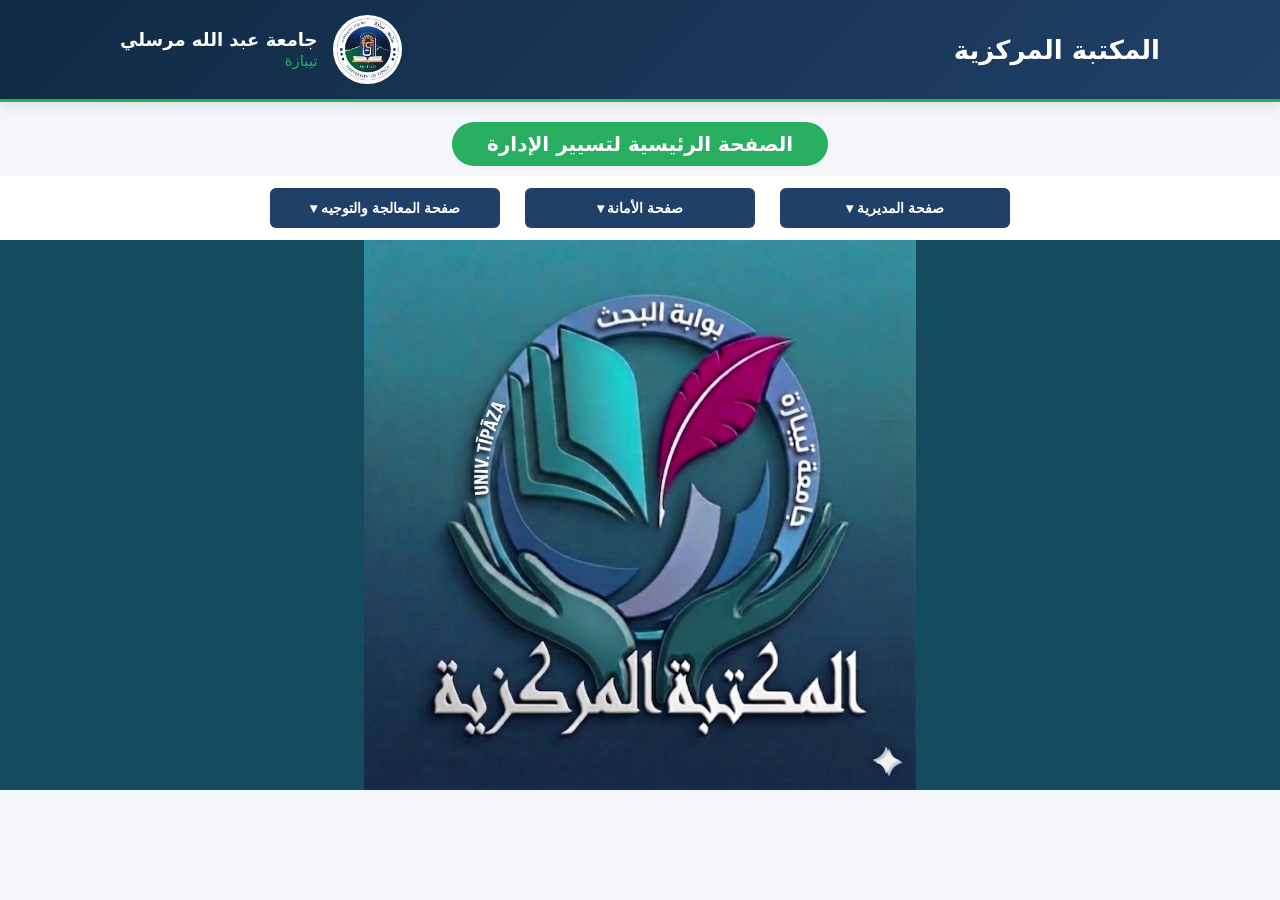
==== index.html @ f52a6bbe "Initial commit of Library Control System" ====
<!DOCTYPE html>
<html lang="ar" dir="rtl">
<head>
    <meta charset="UTF-8">
    <meta name="viewport" content="width=device-width, initial-scale=1.0">
    <title>المكتبة المركزية - نظام التسيير الإداري</title>
    <link rel="stylesheet" href="style.css">
</head>
<body>

    <div class="no-print">
        <header class="main-header">
            <h1 class="header-title">المكتبة المركزية</h1>
            <div class="logo-container">
                <div class="university-text">
                    <span class="univ-main">جامعة عبد الله مرسلي</span>
                    <span class="univ-sub">تيبازة</span>
                </div>
                <img src="logo.jpg" alt="شعار جامعة تيبازة" class="university-logo">
            </div>
        </header>

        <div class="page-title-container">
            <h2 class="page-title">الصفحة الرئيسية لتسيير الإدارة</h2>
        </div>

        <nav class="navbar">
            <div class="dropdown">
                <button class="dropbtn" onclick="toggleDropdown(event)">صفحة المديرية ▾</button>
                <div class="dropdown-content">
                    <a href="#" onclick="loadContent('وصل إقرار إيداع نسخة من المطبوعة')">وصل إقرار إيداع نسخة من المطبوعة</a>
                    <a href="#" onclick="loadContent('وصل إقرار إيداع نسخة أطروحة الدكتوراه')">وصل إقرار إيداع نسخة أطروحة الدكتوراه</a>
                </div>
            </div>

            <div class="dropdown">
                <button class="dropbtn" onclick="toggleDropdown(event)">صفحة الأمانة ▾</button>
                <div class="dropdown-content">
                    <a href="#" onclick="loadContent('الكشف الشهري')">الكشف الشهري</a>
                    <a href="#" onclick="loadContent('المردودية')">المردودية</a>
                    <a href="#" onclick="loadContent('جدول الإرسال')">جدول الإرسال</a>
                    <a href="#" onclick="loadContent('التقرير')">التقرير</a>
                    <a href="#" onclick="loadContent('Bon de commande')">Bon de commande</a>
                    <a href="#" onclick="loadContent('Bon de retour')">Bon de retour</a>
                    <a href="#" onclick="loadContent('بريد الدخول')">بريد الدخول</a>
                    <a href="#" onclick="loadContent('بريد الخروج')">بريد الخروج</a>
                </div>
            </div>

            <div class="dropdown">
                <button class="dropbtn" onclick="toggleDropdown(event)">صفحة المعالجة والتوجيه ▾</button>
                <div class="dropdown-content">
                    <a href="https://pmb.cu-tipaza.dz/circ.php" target="_blank">تسجيلات في المكتبة</a>                   
                    <a href="http://bi-cu-tipaza.infinityfreeapp.com/manage_students.php" target="_blank">تسجيلات في المكتبة الرقمية</a>                    
                    <a href="sndl-hub.html" class="btn-custom">تسجيلات SNDL</a>                    
                    <a href="https://quittance.mesrs.dz/home" target="_blank">تبرئة الذمة الإلكترونية</a>                    
                    <a href="paper-quittance.html">تبرئة الذمة الورقية</a>                    
                    <a href="recommendation.html">التوصية</a>                 
                </div>
            </div>
        </nav>

        <main class="content-area">
            <div class="dynamic-form-container" id="form-box" style="display: none;">
                <h3 id="form-title">اسم الاستمارة</h3>
                <hr style="border: 0; border-top: 2px solid #27ae60; margin: 15px 0;">
                
                <form id="active-form" onsubmit="handleFormSubmit(event)">
                    <div id="form-fields" class="form-grid"></div>
                    
                    <div class="form-actions">
                        <button type="submit" class="btn btn-save">حفظ المعطيات</button>
                        <button type="button" class="btn btn-print" onclick="printDocument()">طباعة الوصل</button>
                        <button type="button" class="btn btn-cancel" onclick="closeForm()">خروج</button>
                    </div>
                </form>
            </div>
        </main>
    </div>


    <div id="print-templates-container" class="print-only">
        
        <div id="tpl-doctorate" class="official-document">
            <div class="doc-header-top">
                <p>الجمهورية الجزائرية الديمقراطية الشعبية</p>
                <p>وزارة التعليم العالي والبحث العلمي</p>
            </div>

            <div class="doc-meta-row">
                <div class="meta-right-box">
                    <p class="font-bold">جامعة عبد الله مرسلي - تيبازة</p>
                    <p class="font-bold">المكتبة المركزية</p>
                    <p style="margin-top: 10px;">تيبازة في: <span id="out-doc-date" class="fill-data"></span></p>
                    <p>الرقم: <span id="out-doc-num" class="fill-data"></span> / <span id="out-doc-year-auto" class="fill-data"></span></p>
                </div>
                <div class="meta-center-box">
                    <img src="logo.jpg" class="doc-logo">
                </div>
                <div class="meta-left-box">
                    <p class="font-bold">Université de Tipaza</p>
                    <p class="font-bold">La bibliothèque centrale</p>
                </div>
            </div>

            <div class="doc-title">
                <h2>وصل الإقرار بإيداع نسخة أطروحة الدكتوراه</h2>
            </div>

            <div class="doc-body-text">
                <p>نحن مدير المكتبة المركزية للمركز الجامعي مرسلي عبد الله تيبازة، نشهد بإيداع أطروحة الدكتوراه المنجزة من طرف الطالب(ة): <span id="out-doc-student" class="fill-data"></span> تحت إشراف السيد(ة): <span id="out-doc-supervisor" class="fill-data"></span> شعبة: <span id="out-doc-branch" class="fill-data"></span> تخصص: <span id="out-doc-specialty" class="fill-data"></span> بعنوان: <span id="out-doc-title" class="fill-data"></span> للسنة الجامعية <span id="out-doc-year" class="fill-data"></span> بتاريخ <span id="out-doc-submit-date" class="fill-data"></span>.</p>
            </div>

            <div class="doc-signature-area-left">
                <div class="signature-box-placeholder">
                    <p><b>مدير المكتبة المركزية</b></p>
                </div>
            </div>

            <div class="doc-bottom-bar">
                <span class="footer-item">Adresse: Oued Merzoug Tipaza</span>
                <span class="footer-item">Site web: <a href="https://ar.univ-tipaza.dz" target="_blank" class="clickable-link">https://ar.univ-tipaza.dz</a></span>
                <span class="footer-item">Email: <a href="mailto:Cutipaza@yahoo.fr" class="clickable-link">Cutipaza@yahoo.fr</a></span>
            </div>
        </div>

        <div id="tpl-publication" class="official-document">
            <div class="doc-header-top">
                <p>الجمهورية الجزائرية الديمقراطية الشعبية</p>
                <p>وزارة التعليم العالي والبحث العلمي</p>
            </div>

            <div class="doc-meta-row">
                <div class="meta-right-box">
                    <p class="font-bold">جامعة عبد الله مرسلي - تيبازة</p>
                    <p class="font-bold">المكتبة المركزية</p>
                    <p style="margin-top: 10px;">تيبازة في: <span id="out-pub-date" class="fill-data"></span></p>
                    <p>الرقم: <span id="out-pub-num" class="fill-data"></span> / <span id="out-pub-year-auto" class="fill-data"></span></p>
                </div>
                <div class="meta-center-box">
                    <img src="logo.jpg" class="doc-logo">
                </div>
                <div class="meta-left-box">
                    <p class="font-bold">Université de Tipaza</p>
                    <p class="font-bold">La bibliothèque centrale</p>
                </div>
            </div>

            <div class="doc-title">
                <h2>وصل الإقرار بإيداع نسخة من المطبوعة</h2>
            </div>

            <div class="doc-body-text">
                <p>نحن مدير المكتبة المركزية للمركز الجامعي مرسلي عبد الله تيبازة، نشهد بإيداع مطبوعة بيداغوجية تحت عنوان: <span id="out-pub-title" class="fill-data"></span> موجهة لطلبة السنة: <span id="out-pub-student-year" class="fill-data"></span> تخصص: <span id="out-pub-specialty" class="fill-data"></span> لكلية: <span id="out-pub-faculty" class="fill-data"></span> للسنة الجامعية: <span id="out-pub-year" class="fill-data"></span>.</p>
                <p style="margin-top: 30px;">ويمكن الاطلاع على محتوى المطبوعة على الرابط التالي:</p>
                <p dir="ltr" style="text-align: center; font-size: 14px; font-weight: bold; color: #000; text-decoration: underline; margin: 15px 0;"><a href="#" id="out-pub-link" target="_blank" class="clickable-link"></a></p>
                <p>أو الدخول للموقع الرسمي للجامعة <a href="https://ar.univ-tipaza.dz" target="_blank" class="clickable-link" style="text-decoration: underline; color: blue;">https://ar.univ-tipaza.dz</a> ⟸ المكتبة المركزية ⟸ مطبوعات جامعية.</p>
            </div>

            <div class="doc-signature-area-left">
                <div class="signature-box-placeholder">
                    <p><b>مدير المكتبة المركزية</b></p>
                </div>
            </div>

            <div class="doc-bottom-bar">
                <span class="footer-item">Adresse: Oued Merzoug Tipaza</span>
                <span class="footer-item">Site web: <a href="https://ar.univ-tipaza.dz" target="_blank" class="clickable-link">https://ar.univ-tipaza.dz</a></span>
                <span class="footer-item">Email: <a href="mailto:Cutipaza@yahoo.fr" class="clickable-link">Cutipaza@yahoo.fr</a></span>
            </div>
        </div>

    </div>

    <script>
        let currentActiveForm = "";

        // دالة مخصصة لفتح رابطي نظام SNDL و AppSheet معاً في نفس الوقت
        function openSndlLinks(event) {
            event.preventDefault();
            
            // فتح الرابط الأول: نظام SNDL الإداري
            window.open("https://www.sndl.cerist.dz/user.php?md=5&st=1&ex=1", "_blank");
            
            // فتح الرابط الثاني: منصة AppSheet لتسجيلات SNDL بمكتبة تيبازة
            window.open("https://www.appsheet.com/start/e4306e2b-7bf1-48de-b2ef-2a9482796db5?platform=desktop#appName=%D8%AA%D8%B3%D8%AC%D9%8A%D9%84%D8%AATSNDL-%D9%85%D9%83%D8%AA%D8%A8%D8%A9%D8%AA%D9%8A%D8%A8%D8%A7%D8%B2%D8%A9-598055636&vss=[base64]&view=%D8%A7%D9%84%D9%88%D8%B1%D9%8قرقم1", "_blank");
        }

        function toggleDropdown(event) {
            event.stopPropagation();
            const currentDropdown = event.target.closest('.dropdown');
            
            document.querySelectorAll('.dropdown').forEach(drop => {
                if (drop !== currentDropdown) {
                    drop.classList.remove('active');
                }
            });
            currentDropdown.classList.toggle('active');
        }

        window.onclick = function(event) {
            if (!event.target.matches('.dropbtn')) {
                document.querySelectorAll('.dropdown').forEach(drop => {
                    drop.classList.remove('active');
                });
            }
        }

        function generateAcademicYearOptions() {
            let options = '<option value="">اختر السنة الجامعية...</option>';
            for (let i = 2025; i <= 2034; i++) {
                let nextYear = i + 1;
                options += `<option value="${i}/${nextYear}">${i}/${nextYear}</option>`;
            }
            return options;
        }

        function syncYearFromDate(dateInputId, outputYearId) {
            const dateVal = document.getElementById(dateInputId).value;
            if (dateVal) {
                const year = new Date(dateVal).getFullYear();
                document.getElementById(outputYearId).innerText = year;
            }
        }

        function loadContent(pageName) {
            currentActiveForm = pageName;
            const formBox = document.getElementById('form-box');
            const fieldsContainer = document.getElementById('form-fields');
            
            formBox.style.display = 'block'; 
            document.getElementById('form-title').innerText = pageName; 
            fieldsContainer.innerHTML = '';

            document.querySelectorAll('.dropdown').forEach(drop => {
                drop.classList.remove('active');
            });

            const academicYears = generateAcademicYearOptions();

            if (pageName === 'وصل إقرار إيداع نسخة أطروحة الدكتوراه') {
                fieldsContainer.innerHTML = `
                    <div class="form-group"><label>تيبازة في (اختر من الأجندة):</label><input type="date" id="in-doc-date" onchange="syncYearFromDate('in-doc-date', 'out-doc-year-auto')" required></div>
                    <div class="form-group"><label>الرقم الإداري للوصل:</label><input type="number" id="in-doc-num" placeholder="مثال: 101" required></div>
                    <div class="form-group"><label>اسم ولقب الطالب(ة):</label><input type="text" id="in-doc-student" placeholder="أدخل الاسم واللقب" required></div>
                    <div class="form-group"><label>تحت إشراف السيد(ة)/أ.د.:</label><input type="text" id="in-doc-supervisor" placeholder="اسم المشرف" required></div>
                    <div class="form-group"><label>الشعبة:</label><input type="text" id="in-doc-branch" placeholder="مثال: العلوم الاقتصادية" required></div>
                    <div class="form-group"><label>التخصص الدقيق:</label><input type="text" id="in-doc-specialty" placeholder="مثال: مالية وبنوك إسلامية" required></div>
                    <div class="form-group full-width"><label>عنوان الأطروحة بالكامل:</label><input type="text" id="in-doc-title" placeholder="اكتب العنوان الرسمي للأطروحة" required></div>
                    <div class="form-group"><label>السنة الجامعية:</label><select id="in-doc-year" required>${academicYears}</select></div>
                    <div class="form-group"><label>تاريخ الإيداع الفعلي (أجندة):</label><input type="date" id="in-doc-submit-date" required></div>
                `;
                document.getElementById('in-doc-date').valueAsDate = new Date();
                document.getElementById('in-doc-submit-date').valueAsDate = new Date();
                syncYearFromDate('in-doc-date', 'out-doc-year-auto');
            } 
            else if (pageName === 'وصل إقرار إيداع نسخة من المطبوعة') {
                fieldsContainer.innerHTML = `
                    <div class="form-group"><label>تيبازة في (اختر من الأجندة):</label><input type="date" id="in-pub-date" onchange="syncYearFromDate('in-pub-date', 'out-pub-year-auto')" required></div>
                    <div class="form-group"><label>الرقم الإداري للوصل:</label><input type="number" id="in-pub-num" placeholder="مثال: 11" required></div>
                    <div class="form-group full-width"><label>عنوان المطبوعة البيداغوجية واسم الأستاذ المعني:</label><input type="text" id="in-pub-title" placeholder="العنوان / د.بوكابوس مريم" required></div>
                    <div class="form-group"><label>موجهة لطلبة السنة:</label><input type="text" id="in-pub-student-year" placeholder="مثال: الثانية ماستر" required></div>
                    <div class="form-group"><label>التخصص:</label><input type="text" id="in-pub-specialty" placeholder="مثال: محاسبة وتدقيق" required></div>
                    <div class="form-group"><label>الكلية:</label><input type="text" id="in-pub-faculty" placeholder="اسم الكلية بالكامل" required></div>
                    <div class="form-group"><label>السنة الجامعية:</label><select id="in-pub-year" required>${academicYears}</select></div>
                    <div class="form-group full-width"><label>رابط الـ Google Drive الخاص بالمطبوعة:</label><input type="url" id="in-pub-link" placeholder="https://drive.google.com/..." required></div>
                `;
                document.getElementById('in-pub-date').valueAsDate = new Date();
                syncYearFromDate('in-pub-date', 'out-pub-year-auto');
            }
            else {
                fieldsContainer.innerHTML = `
                    <div class="form-group full-width">
                        <label>الرقم المرجعي الإداري ورقم القيد الداخلي:</label>
                        <input type="text" placeholder="رقم القيد...">
                    </div>
                    <div class="form-group full-width">
                        <label>ملاحظات العمل الإداري لـ [ ${pageName} ]:</label>
                        <textarea rows="4" placeholder="اكتب الملاحظات هنا..."></textarea>
                    </div>
                `;
            }
        }

        function formatDateToArabic(dateString) {
            if(!dateString) return "";
            const d = new Date(dateString);
            return `${d.getFullYear()}/${String(d.getMonth()+1).padStart(2, '0')}/${String(d.getDate()).padStart(2, '0')}`;
        }

        function printDocument() {
            document.getElementById('tpl-doctorate').style.display = 'none';
            document.getElementById('tpl-publication').style.display = 'none';

            if (currentActiveForm === 'وصل إقرار إيداع نسخة أطروحة الدكتوراه') {
                document.getElementById('out-doc-date').innerText = formatDateToArabic(document.getElementById('in-doc-date').value);
                document.getElementById('out-doc-num').innerText = document.getElementById('in-doc-num').value;
                document.getElementById('out-doc-student').innerText = document.getElementById('in-doc-student').value;
                document.getElementById('out-doc-supervisor').innerText = document.getElementById('in-doc-supervisor').value;
                document.getElementById('out-doc-branch').innerText = document.getElementById('in-doc-branch').value;
                document.getElementById('out-doc-specialty').innerText = document.getElementById('in-doc-specialty').value;
                document.getElementById('out-doc-title').innerText = document.getElementById('in-doc-title').value;
                document.getElementById('out-doc-year').innerText = document.getElementById('in-doc-year').value;
                document.getElementById('out-doc-submit-date').innerText = formatDateToArabic(document.getElementById('in-doc-submit-date').value);
                
                document.getElementById('tpl-doctorate').style.display = 'block';
                window.print();
            } 
            else if (currentActiveForm === 'وصل إقرار إيداع نسخة من المطبوعة') {
                document.getElementById('out-pub-date').innerText = formatDateToArabic(document.getElementById('in-pub-date').value);
                document.getElementById('out-pub-num').innerText = document.getElementById('in-pub-num').value;
                document.getElementById('out-pub-title').innerText = document.getElementById('in-pub-title').value;
                document.getElementById('out-pub-student-year').innerText = document.getElementById('in-pub-student-year').value;
                document.getElementById('out-pub-specialty').innerText = document.getElementById('in-pub-specialty').value;
                document.getElementById('out-pub-faculty').innerText = document.getElementById('in-pub-faculty').value;
                document.getElementById('out-pub-year').innerText = document.getElementById('in-pub-year').value;
                
                const linkVal = document.getElementById('in-pub-link').value;
                const outLink = document.getElementById('out-pub-link');
                outLink.innerText = linkVal;
                outLink.href = linkVal;
                
                document.getElementById('tpl-publication').style.display = 'block';
                window.print();
            } else {
                alert("هذه القائمة مصلحية داخلية، لا تتطلب وثيقة طباعة خارجية حالياً.");
            }
        }

        function closeForm() {
            document.getElementById('form-box').style.display = 'none';
        }

        function handleFormSubmit(event) {
            event.preventDefault();
            alert("تم حفظ المدخلات بنجاح في قاعدة البيانات الإدارية للمكتبة المصلحية!");
        }
    </script>
</body>
</html>
---- style.css ----
/* تنسيقات عامة للخطوط والاتجاهات */
body {
    font-family: 'Segoe UI', system-ui, -apple-system, sans-serif;
    margin: 0;
    padding: 0;
    background-color: #f4f6f9;
    display: flex;
    flex-direction: column;
    min-height: 100vh;
}

/* الشريط العلوي */
.main-header {
    background: linear-gradient(135deg, #102a43, #1f4068); 
    display: flex;
    align-items: center;
    justify-content: space-between; 
    padding: 15px 120px;
    border-bottom: 3px solid #27ae60; 
    box-shadow: 0 4px 12px rgba(0,0,0,0.1);
}

.logo-container {
    display: flex;
    align-items: center;
    flex-direction: row-reverse; 
    gap: 15px; 
}

.university-text {
    display: flex;
    flex-direction: column;
    text-align: right; 
}

.univ-main {
    color: #ffffff;
    font-size: 18px;
    font-weight: bold;
}

.univ-sub {
    color: #27ae60; 
    font-size: 15px;
    font-weight: 500;
    margin-top: 2px;
}

.university-logo {
    height: 65px;
    width: auto;
    background: white;
    border-radius: 50%; 
    padding: 2px;
}

.header-title {
    color: #ffffff; 
    font-size: 26px;
    margin: 0;
    font-weight: bold;
}

.page-title-container {
    display: flex;
    justify-content: center;
    margin: 20px 0 10px 0;
}

.page-title {
    background-color: #27ae60; 
    color: white;
    padding: 10px 35px;
    font-size: 20px;
    border-radius: 50px; 
    margin: 0;
    font-weight: bold;
}

/* شريط القوائم المنسدلة */
.navbar {
    display: flex;
    justify-content: center;
    background-color: #ffffff;
    padding: 12px;
    gap: 25px;
    box-shadow: 0 4px 6px rgba(0,0,0,0.05);
    z-index: 10;
}

.dropbtn {
    background-color: #1f4068; 
    color: white;
    padding: 12px 20px;
    font-size: 14px;
    font-weight: bold;
    border: none;
    cursor: pointer;
    border-radius: 6px;
    min-width: 230px;
    transition: all 0.3s ease;
}

.dropdown {
    position: relative;
    display: inline-block;
}

.dropdown-content {
    display: none; 
    position: absolute;
    background-color: #ffffff;
    min-width: 230px;
    box-shadow: 0px 8px 24px rgba(0,0,0,0.15);
    z-index: 100;
    border-radius: 6px;
    margin-top: 5px;
    right: 0; 
    overflow: hidden;
    border: 1px solid #e2e8f0;
}

.dropdown.active .dropdown-content {
    display: block !important;
}

.dropdown:hover .dropdown-content {
    display: none;
}

.dropdown-content a {
    color: #334e68;
    padding: 12px 16px;
    text-decoration: none;
    display: block;
    font-size: 13px;
    border-bottom: 1px solid #f0f4f8;
    text-align: right;
}

.dropdown-content a:hover {
    background-color: #f0f4f8; 
    color: #27ae60;
    padding-right: 22px; 
}

/* مساحة المحتوى والخلفية */
.content-area {
    flex: 1; 
    position: relative;
    width: 100%;
    background-image: url('100.png'); 
    background-size: contain; 
    background-position: center; 
    background-repeat: no-repeat; 
    background-color: #154b5f; 
    min-height: 550px;
}

.dynamic-form-container {
    position: relative;
    margin: 40px auto;
    padding: 35px;
    width: 85%;
    max-width: 780px;
    background-color: rgba(255, 255, 255, 0.96); 
    border-radius: 12px;
    box-shadow: 0 10px 30px rgba(0,0,0,0.25);
    text-align: right;
}

.form-grid {
    display: grid;
    grid-template-columns: repeat(auto-fit, minmax(320px, 1fr)); 
    gap: 15px;
    margin-bottom: 20px;
}

.form-group {
    display: flex;
    flex-direction: column;
    gap: 6px;
}

.form-group.full-width {
    grid-column: 1 / -1;
}

.form-group label {
    font-size: 14px;
    font-weight: bold;
    color: #1f4068;
}

.form-group input, 
.form-group select, 
.form-group textarea {
    padding: 10px;
    border: 1px solid #cbd5e1;
    border-radius: 6px;
    font-size: 14px;
    font-family: inherit;
    background-color: white;
}

.form-group input:focus, .form-group select:focus {
    outline: none;
    border-color: #27ae60;
    box-shadow: 0 0 0 3px rgba(39, 174, 96, 0.1);
}

.form-actions {
    display: flex;
    justify-content: flex-end;
    gap: 12px;
    margin-top: 20px;
    border-top: 1px solid #e2e8f0;
    padding-top: 20px;
}

.btn {
    padding: 10px 25px;
    font-size: 14px;
    font-weight: bold;
    border: none;
    border-radius: 6px;
    cursor: pointer;
}

.btn-save { background-color: #27ae60; color: white; }
.btn-print { background-color: #1f4068; color: white; }
.btn-cancel { background-color: #e2e8f0; color: #475569; }

/* ==================================================== */
/* هندسة قوالب الوثائق الرسمية للطباعة                  */
/* ==================================================== */
.print-only {
    display: none; 
}

.official-document {
    background-color: #ffffff;
    width: 210mm;
    height: 297mm;
    padding: 20mm 18mm;
    box-sizing: border-box;
    font-family: "Times New Roman", Times, serif;
    color: #000000;
    line-height: 1.8;
    position: relative;
    box-shadow: 0 0 10px rgba(0,0,0,0.1);
}

.doc-header-top {
    text-align: center;
    font-size: 15px;
    font-weight: bold;
    margin-bottom: 20px;
}
.doc-header-top p { margin: 2px 0; }

.doc-meta-row {
    display: flex;
    justify-content: space-between;
    align-items: flex-start;
    margin-bottom: 30px;
}

.meta-right-box {
    width: 42%;
    text-align: right;
    font-size: 15px;
}
.meta-right-box p { margin: 2px 0; }

.meta-center-box {
    width: 16%;
    text-align: center;
}
.doc-logo {
    height: 85px;
    width: auto;
}

.meta-left-box {
    width: 42%;
    text-align: left;
    font-size: 14px;
}
.meta-left-box p { margin: 2px 0; }

.doc-title {
    text-align: center;
    margin: 35px 0;
}
.doc-title h2 {
    display: inline-block;
    font-size: 22px;
    font-weight: bold;
    border-bottom: 2px dashed #000000;
    padding-bottom: 4px;
    margin: 0;
}

.doc-body-text {
    font-size: 18px;
    text-align: justify;
    text-justify: inter-word;
    margin: 20px 5px;
    text-indent: 20px;
}

.fill-data {
    font-weight: bold;
    text-decoration: underline;
    padding: 0 2px;
}

.font-bold { font-weight: bold; }

/* ======================================================== */
/* تعديل التموضع والمحاذاة التامة مع خط بداية النص (الخط الأحمر) */
/* ======================================================== */
.doc-signature-area-left {
    margin-top: 50px;
    width: 100%;
    display: flex;
    justify-content: flex-end; /* دفع الحاوية لليسار لترك مساحة التوقيع */
    box-sizing: border-box;
}

.signature-box-placeholder {
    width: 70mm; 
    text-align: right; /* جعل النص يبدأ بدقة محاذاة من اليمين (على خط الحافة الداخلية) */
    font-size: 18px;
    padding-right: 5px; /* لمسة بسيطة لضمان ملامسة حافة النص للخط التخيلي للوصل تماماً */
}

.doc-bottom-bar {
    position: absolute;
    bottom: 20mm;
    left: 18mm;
    right: 18mm;
    display: flex;
    justify-content: space-between;
    font-size: 12px;
    border-top: 1px solid #000000;
    padding-top: 8px;
}

.footer-item {
    font-weight: bold;
}

.clickable-link {
    color: #0000EE;
    text-decoration: underline;
}

/* شاشة الطباعة الفعلية */
@media print {
    .no-print {
        display: none !important;
    }
    .print-only {
        display: block !important;
    }
    body {
        background-color: #ffffff;
    }
    @page {
        size: A4;
        margin: 0;
    }
}
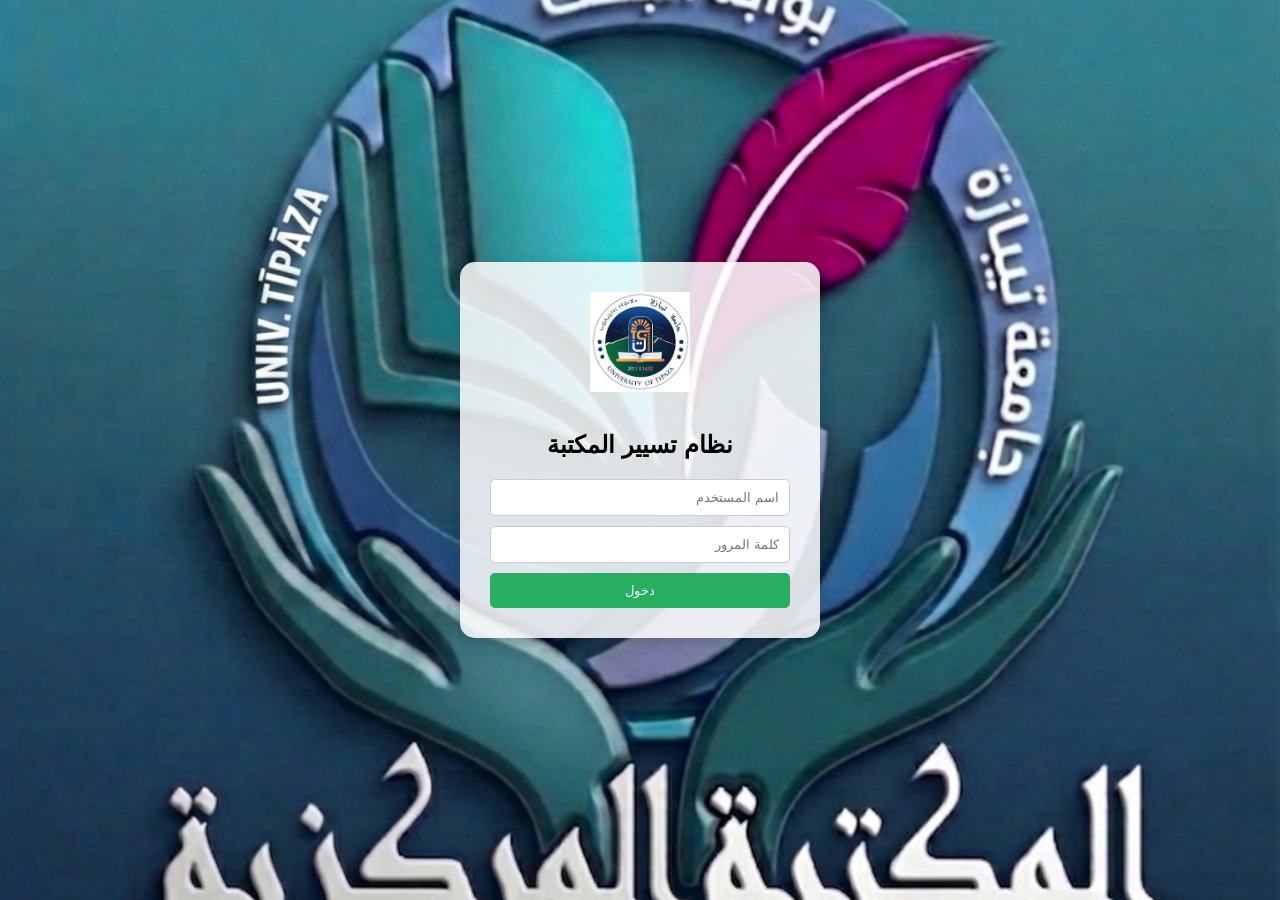
==== commit 13bd686f: "Update: Fix login authentication and session storage" ====
--- a/index.html
+++ b/index.html
@@ -2,339 +2,84 @@
 <html lang="ar" dir="rtl">
 <head>
     <meta charset="UTF-8">
-    <meta name="viewport" content="width=device-width, initial-scale=1.0">
-    <title>المكتبة المركزية - نظام التسيير الإداري</title>
-    <link rel="stylesheet" href="style.css">
+    <title>تسجيل الدخول - المكتبة المركزية</title>
+    <style>
+        body {
+            font-family: sans-serif;
+            margin: 0;
+            padding: 0;
+            display: flex;
+            justify-content: center;
+            align-items: center;
+            height: 100vh;
+            /* إضافة الخلفية هنا */
+            background-image: url('100.png'); 
+            background-size: cover;
+            background-position: center;
+            background-repeat: no-repeat;
+        }
+
+        form {
+            background: rgba(255, 255, 255, 0.85); /* خلفية بيضاء شفافة للنموذج */
+            padding: 30px;
+            border-radius: 15px;
+            box-shadow: 0 4px 15px rgba(0,0,0,0.2);
+            text-align: center;
+            width: 300px;
+        }
+
+        .logo {
+            width: 100px;
+            height: 100px;
+            margin-bottom: 15px;
+        }
+
+        input {
+            display: block;
+            width: 100%;
+            padding: 10px;
+            margin: 10px 0;
+            border: 1px solid #ccc;
+            border-radius: 5px;
+            box-sizing: border-box;
+        }
+
+        button {
+            background: #27ae60;
+            color: white;
+            border: none;
+            padding: 10px 20px;
+            border-radius: 5px;
+            cursor: pointer;
+            width: 100%;
+        }
+    </style>
 </head>
 <body>
 
-    <div class="no-print">
-        <header class="main-header">
-            <h1 class="header-title">المكتبة المركزية</h1>
-            <div class="logo-container">
-                <div class="university-text">
-                    <span class="univ-main">جامعة عبد الله مرسلي</span>
-                    <span class="univ-sub">تيبازة</span>
-                </div>
-                <img src="logo.jpg" alt="شعار جامعة تيبازة" class="university-logo">
-            </div>
-        </header>
+    <form id="loginForm">
+        <img src="logo.jpg" alt="شعار المكتبة" class="logo">
+        <h2>نظام تسيير المكتبة</h2>
+        <input type="text" id="username" placeholder="اسم المستخدم" required>
+        <input type="password" id="password" placeholder="كلمة المرور" required>
+        <button type="submit">دخول</button>
+    </form>
 
-        <div class="page-title-container">
-            <h2 class="page-title">الصفحة الرئيسية لتسيير الإدارة</h2>
-        </div>
+<script>
+    document.getElementById("loginForm").onsubmit = function(event) {
+        event.preventDefault();
+        var user = document.getElementById("username").value;
+        var pass = document.getElementById("password").value;
 
-        <nav class="navbar">
-            <div class="dropdown">
-                <button class="dropbtn" onclick="toggleDropdown(event)">صفحة المديرية ▾</button>
-                <div class="dropdown-content">
-                    <a href="#" onclick="loadContent('وصل إقرار إيداع نسخة من المطبوعة')">وصل إقرار إيداع نسخة من المطبوعة</a>
-                    <a href="#" onclick="loadContent('وصل إقرار إيداع نسخة أطروحة الدكتوراه')">وصل إقرار إيداع نسخة أطروحة الدكتوراه</a>
-                </div>
-            </div>
-
-            <div class="dropdown">
-                <button class="dropbtn" onclick="toggleDropdown(event)">صفحة الأمانة ▾</button>
-                <div class="dropdown-content">
-                    <a href="#" onclick="loadContent('الكشف الشهري')">الكشف الشهري</a>
-                    <a href="#" onclick="loadContent('المردودية')">المردودية</a>
-                    <a href="#" onclick="loadContent('جدول الإرسال')">جدول الإرسال</a>
-                    <a href="#" onclick="loadContent('التقرير')">التقرير</a>
-                    <a href="#" onclick="loadContent('Bon de commande')">Bon de commande</a>
-                    <a href="#" onclick="loadContent('Bon de retour')">Bon de retour</a>
-                    <a href="#" onclick="loadContent('بريد الدخول')">بريد الدخول</a>
-                    <a href="#" onclick="loadContent('بريد الخروج')">بريد الخروج</a>
-                </div>
-            </div>
-
-            <div class="dropdown">
-                <button class="dropbtn" onclick="toggleDropdown(event)">صفحة المعالجة والتوجيه ▾</button>
-                <div class="dropdown-content">
-                    <a href="https://pmb.cu-tipaza.dz/circ.php" target="_blank">تسجيلات في المكتبة</a>                   
-                    <a href="http://bi-cu-tipaza.infinityfreeapp.com/manage_students.php" target="_blank">تسجيلات في المكتبة الرقمية</a>                    
-                    <a href="sndl-hub.html" class="btn-custom">تسجيلات SNDL</a>                    
-                    <a href="https://quittance.mesrs.dz/home" target="_blank">تبرئة الذمة الإلكترونية</a>                    
-                    <a href="paper-quittance.html">تبرئة الذمة الورقية</a>                    
-                    <a href="recommendation.html">التوصية</a>                 
-                </div>
-            </div>
-        </nav>
-
-        <main class="content-area">
-            <div class="dynamic-form-container" id="form-box" style="display: none;">
-                <h3 id="form-title">اسم الاستمارة</h3>
-                <hr style="border: 0; border-top: 2px solid #27ae60; margin: 15px 0;">
-                
-                <form id="active-form" onsubmit="handleFormSubmit(event)">
-                    <div id="form-fields" class="form-grid"></div>
-                    
-                    <div class="form-actions">
-                        <button type="submit" class="btn btn-save">حفظ المعطيات</button>
-                        <button type="button" class="btn btn-print" onclick="printDocument()">طباعة الوصل</button>
-                        <button type="button" class="btn btn-cancel" onclick="closeForm()">خروج</button>
-                    </div>
-                </form>
-            </div>
-        </main>
-    </div>
-
-
-    <div id="print-templates-container" class="print-only">
-        
-        <div id="tpl-doctorate" class="official-document">
-            <div class="doc-header-top">
-                <p>الجمهورية الجزائرية الديمقراطية الشعبية</p>
-                <p>وزارة التعليم العالي والبحث العلمي</p>
-            </div>
-
-            <div class="doc-meta-row">
-                <div class="meta-right-box">
-                    <p class="font-bold">جامعة عبد الله مرسلي - تيبازة</p>
-                    <p class="font-bold">المكتبة المركزية</p>
-                    <p style="margin-top: 10px;">تيبازة في: <span id="out-doc-date" class="fill-data"></span></p>
-                    <p>الرقم: <span id="out-doc-num" class="fill-data"></span> / <span id="out-doc-year-auto" class="fill-data"></span></p>
-                </div>
-                <div class="meta-center-box">
-                    <img src="logo.jpg" class="doc-logo">
-                </div>
-                <div class="meta-left-box">
-                    <p class="font-bold">Université de Tipaza</p>
-                    <p class="font-bold">La bibliothèque centrale</p>
-                </div>
-            </div>
-
-            <div class="doc-title">
-                <h2>وصل الإقرار بإيداع نسخة أطروحة الدكتوراه</h2>
-            </div>
-
-            <div class="doc-body-text">
-                <p>نحن مدير المكتبة المركزية للمركز الجامعي مرسلي عبد الله تيبازة، نشهد بإيداع أطروحة الدكتوراه المنجزة من طرف الطالب(ة): <span id="out-doc-student" class="fill-data"></span> تحت إشراف السيد(ة): <span id="out-doc-supervisor" class="fill-data"></span> شعبة: <span id="out-doc-branch" class="fill-data"></span> تخصص: <span id="out-doc-specialty" class="fill-data"></span> بعنوان: <span id="out-doc-title" class="fill-data"></span> للسنة الجامعية <span id="out-doc-year" class="fill-data"></span> بتاريخ <span id="out-doc-submit-date" class="fill-data"></span>.</p>
-            </div>
-
-            <div class="doc-signature-area-left">
-                <div class="signature-box-placeholder">
-                    <p><b>مدير المكتبة المركزية</b></p>
-                </div>
-            </div>
-
-            <div class="doc-bottom-bar">
-                <span class="footer-item">Adresse: Oued Merzoug Tipaza</span>
-                <span class="footer-item">Site web: <a href="https://ar.univ-tipaza.dz" target="_blank" class="clickable-link">https://ar.univ-tipaza.dz</a></span>
-                <span class="footer-item">Email: <a href="mailto:Cutipaza@yahoo.fr" class="clickable-link">Cutipaza@yahoo.fr</a></span>
-            </div>
-        </div>
-
-        <div id="tpl-publication" class="official-document">
-            <div class="doc-header-top">
-                <p>الجمهورية الجزائرية الديمقراطية الشعبية</p>
-                <p>وزارة التعليم العالي والبحث العلمي</p>
-            </div>
-
-            <div class="doc-meta-row">
-                <div class="meta-right-box">
-                    <p class="font-bold">جامعة عبد الله مرسلي - تيبازة</p>
-                    <p class="font-bold">المكتبة المركزية</p>
-                    <p style="margin-top: 10px;">تيبازة في: <span id="out-pub-date" class="fill-data"></span></p>
-                    <p>الرقم: <span id="out-pub-num" class="fill-data"></span> / <span id="out-pub-year-auto" class="fill-data"></span></p>
-                </div>
-                <div class="meta-center-box">
-                    <img src="logo.jpg" class="doc-logo">
-                </div>
-                <div class="meta-left-box">
-                    <p class="font-bold">Université de Tipaza</p>
-                    <p class="font-bold">La bibliothèque centrale</p>
-                </div>
-            </div>
-
-            <div class="doc-title">
-                <h2>وصل الإقرار بإيداع نسخة من المطبوعة</h2>
-            </div>
-
-            <div class="doc-body-text">
-                <p>نحن مدير المكتبة المركزية للمركز الجامعي مرسلي عبد الله تيبازة، نشهد بإيداع مطبوعة بيداغوجية تحت عنوان: <span id="out-pub-title" class="fill-data"></span> موجهة لطلبة السنة: <span id="out-pub-student-year" class="fill-data"></span> تخصص: <span id="out-pub-specialty" class="fill-data"></span> لكلية: <span id="out-pub-faculty" class="fill-data"></span> للسنة الجامعية: <span id="out-pub-year" class="fill-data"></span>.</p>
-                <p style="margin-top: 30px;">ويمكن الاطلاع على محتوى المطبوعة على الرابط التالي:</p>
-                <p dir="ltr" style="text-align: center; font-size: 14px; font-weight: bold; color: #000; text-decoration: underline; margin: 15px 0;"><a href="#" id="out-pub-link" target="_blank" class="clickable-link"></a></p>
-                <p>أو الدخول للموقع الرسمي للجامعة <a href="https://ar.univ-tipaza.dz" target="_blank" class="clickable-link" style="text-decoration: underline; color: blue;">https://ar.univ-tipaza.dz</a> ⟸ المكتبة المركزية ⟸ مطبوعات جامعية.</p>
-            </div>
-
-            <div class="doc-signature-area-left">
-                <div class="signature-box-placeholder">
-                    <p><b>مدير المكتبة المركزية</b></p>
-                </div>
-            </div>
-
-            <div class="doc-bottom-bar">
-                <span class="footer-item">Adresse: Oued Merzoug Tipaza</span>
-                <span class="footer-item">Site web: <a href="https://ar.univ-tipaza.dz" target="_blank" class="clickable-link">https://ar.univ-tipaza.dz</a></span>
-                <span class="footer-item">Email: <a href="mailto:Cutipaza@yahoo.fr" class="clickable-link">Cutipaza@yahoo.fr</a></span>
-            </div>
-        </div>
-
-    </div>
-
-    <script>
-        let currentActiveForm = "";
-
-        // دالة مخصصة لفتح رابطي نظام SNDL و AppSheet معاً في نفس الوقت
-        function openSndlLinks(event) {
-            event.preventDefault();
-            
-            // فتح الرابط الأول: نظام SNDL الإداري
-            window.open("https://www.sndl.cerist.dz/user.php?md=5&st=1&ex=1", "_blank");
-            
-            // فتح الرابط الثاني: منصة AppSheet لتسجيلات SNDL بمكتبة تيبازة
-            window.open("https://www.appsheet.com/start/e4306e2b-7bf1-48de-b2ef-2a9482796db5?platform=desktop#appName=%D8%AA%D8%B3%D8%AC%D9%8A%D9%84%D8%AATSNDL-%D9%85%D9%83%D8%AA%D8%A8%D8%A9%D8%AA%D9%8A%D8%A8%D8%A7%D8%B2%D8%A9-598055636&vss=[base64]&view=%D8%A7%D9%84%D9%88%D8%B1%D9%8قرقم1", "_blank");
+        if (user === "admin" && pass === "Azerty@2026") {
+            // --- إضافة هذا السطر هو الحل ---
+            sessionStorage.setItem("authenticated", "true"); 
+            // -----------------------------
+            window.location.href = "dashboard.html";
+        } else {
+            alert("اسم المستخدم أو كلمة المرور غير صحيحة!");
         }
-
-        function toggleDropdown(event) {
-            event.stopPropagation();
-            const currentDropdown = event.target.closest('.dropdown');
-            
-            document.querySelectorAll('.dropdown').forEach(drop => {
-                if (drop !== currentDropdown) {
-                    drop.classList.remove('active');
-                }
-            });
-            currentDropdown.classList.toggle('active');
-        }
-
-        window.onclick = function(event) {
-            if (!event.target.matches('.dropbtn')) {
-                document.querySelectorAll('.dropdown').forEach(drop => {
-                    drop.classList.remove('active');
-                });
-            }
-        }
-
-        function generateAcademicYearOptions() {
-            let options = '<option value="">اختر السنة الجامعية...</option>';
-            for (let i = 2025; i <= 2034; i++) {
-                let nextYear = i + 1;
-                options += `<option value="${i}/${nextYear}">${i}/${nextYear}</option>`;
-            }
-            return options;
-        }
-
-        function syncYearFromDate(dateInputId, outputYearId) {
-            const dateVal = document.getElementById(dateInputId).value;
-            if (dateVal) {
-                const year = new Date(dateVal).getFullYear();
-                document.getElementById(outputYearId).innerText = year;
-            }
-        }
-
-        function loadContent(pageName) {
-            currentActiveForm = pageName;
-            const formBox = document.getElementById('form-box');
-            const fieldsContainer = document.getElementById('form-fields');
-            
-            formBox.style.display = 'block'; 
-            document.getElementById('form-title').innerText = pageName; 
-            fieldsContainer.innerHTML = '';
-
-            document.querySelectorAll('.dropdown').forEach(drop => {
-                drop.classList.remove('active');
-            });
-
-            const academicYears = generateAcademicYearOptions();
-
-            if (pageName === 'وصل إقرار إيداع نسخة أطروحة الدكتوراه') {
-                fieldsContainer.innerHTML = `
-                    <div class="form-group"><label>تيبازة في (اختر من الأجندة):</label><input type="date" id="in-doc-date" onchange="syncYearFromDate('in-doc-date', 'out-doc-year-auto')" required></div>
-                    <div class="form-group"><label>الرقم الإداري للوصل:</label><input type="number" id="in-doc-num" placeholder="مثال: 101" required></div>
-                    <div class="form-group"><label>اسم ولقب الطالب(ة):</label><input type="text" id="in-doc-student" placeholder="أدخل الاسم واللقب" required></div>
-                    <div class="form-group"><label>تحت إشراف السيد(ة)/أ.د.:</label><input type="text" id="in-doc-supervisor" placeholder="اسم المشرف" required></div>
-                    <div class="form-group"><label>الشعبة:</label><input type="text" id="in-doc-branch" placeholder="مثال: العلوم الاقتصادية" required></div>
-                    <div class="form-group"><label>التخصص الدقيق:</label><input type="text" id="in-doc-specialty" placeholder="مثال: مالية وبنوك إسلامية" required></div>
-                    <div class="form-group full-width"><label>عنوان الأطروحة بالكامل:</label><input type="text" id="in-doc-title" placeholder="اكتب العنوان الرسمي للأطروحة" required></div>
-                    <div class="form-group"><label>السنة الجامعية:</label><select id="in-doc-year" required>${academicYears}</select></div>
-                    <div class="form-group"><label>تاريخ الإيداع الفعلي (أجندة):</label><input type="date" id="in-doc-submit-date" required></div>
-                `;
-                document.getElementById('in-doc-date').valueAsDate = new Date();
-                document.getElementById('in-doc-submit-date').valueAsDate = new Date();
-                syncYearFromDate('in-doc-date', 'out-doc-year-auto');
-            } 
-            else if (pageName === 'وصل إقرار إيداع نسخة من المطبوعة') {
-                fieldsContainer.innerHTML = `
-                    <div class="form-group"><label>تيبازة في (اختر من الأجندة):</label><input type="date" id="in-pub-date" onchange="syncYearFromDate('in-pub-date', 'out-pub-year-auto')" required></div>
-                    <div class="form-group"><label>الرقم الإداري للوصل:</label><input type="number" id="in-pub-num" placeholder="مثال: 11" required></div>
-                    <div class="form-group full-width"><label>عنوان المطبوعة البيداغوجية واسم الأستاذ المعني:</label><input type="text" id="in-pub-title" placeholder="العنوان / د.بوكابوس مريم" required></div>
-                    <div class="form-group"><label>موجهة لطلبة السنة:</label><input type="text" id="in-pub-student-year" placeholder="مثال: الثانية ماستر" required></div>
-                    <div class="form-group"><label>التخصص:</label><input type="text" id="in-pub-specialty" placeholder="مثال: محاسبة وتدقيق" required></div>
-                    <div class="form-group"><label>الكلية:</label><input type="text" id="in-pub-faculty" placeholder="اسم الكلية بالكامل" required></div>
-                    <div class="form-group"><label>السنة الجامعية:</label><select id="in-pub-year" required>${academicYears}</select></div>
-                    <div class="form-group full-width"><label>رابط الـ Google Drive الخاص بالمطبوعة:</label><input type="url" id="in-pub-link" placeholder="https://drive.google.com/..." required></div>
-                `;
-                document.getElementById('in-pub-date').valueAsDate = new Date();
-                syncYearFromDate('in-pub-date', 'out-pub-year-auto');
-            }
-            else {
-                fieldsContainer.innerHTML = `
-                    <div class="form-group full-width">
-                        <label>الرقم المرجعي الإداري ورقم القيد الداخلي:</label>
-                        <input type="text" placeholder="رقم القيد...">
-                    </div>
-                    <div class="form-group full-width">
-                        <label>ملاحظات العمل الإداري لـ [ ${pageName} ]:</label>
-                        <textarea rows="4" placeholder="اكتب الملاحظات هنا..."></textarea>
-                    </div>
-                `;
-            }
-        }
-
-        function formatDateToArabic(dateString) {
-            if(!dateString) return "";
-            const d = new Date(dateString);
-            return `${d.getFullYear()}/${String(d.getMonth()+1).padStart(2, '0')}/${String(d.getDate()).padStart(2, '0')}`;
-        }
-
-        function printDocument() {
-            document.getElementById('tpl-doctorate').style.display = 'none';
-            document.getElementById('tpl-publication').style.display = 'none';
-
-            if (currentActiveForm === 'وصل إقرار إيداع نسخة أطروحة الدكتوراه') {
-                document.getElementById('out-doc-date').innerText = formatDateToArabic(document.getElementById('in-doc-date').value);
-                document.getElementById('out-doc-num').innerText = document.getElementById('in-doc-num').value;
-                document.getElementById('out-doc-student').innerText = document.getElementById('in-doc-student').value;
-                document.getElementById('out-doc-supervisor').innerText = document.getElementById('in-doc-supervisor').value;
-                document.getElementById('out-doc-branch').innerText = document.getElementById('in-doc-branch').value;
-                document.getElementById('out-doc-specialty').innerText = document.getElementById('in-doc-specialty').value;
-                document.getElementById('out-doc-title').innerText = document.getElementById('in-doc-title').value;
-                document.getElementById('out-doc-year').innerText = document.getElementById('in-doc-year').value;
-                document.getElementById('out-doc-submit-date').innerText = formatDateToArabic(document.getElementById('in-doc-submit-date').value);
-                
-                document.getElementById('tpl-doctorate').style.display = 'block';
-                window.print();
-            } 
-            else if (currentActiveForm === 'وصل إقرار إيداع نسخة من المطبوعة') {
-                document.getElementById('out-pub-date').innerText = formatDateToArabic(document.getElementById('in-pub-date').value);
-                document.getElementById('out-pub-num').innerText = document.getElementById('in-pub-num').value;
-                document.getElementById('out-pub-title').innerText = document.getElementById('in-pub-title').value;
-                document.getElementById('out-pub-student-year').innerText = document.getElementById('in-pub-student-year').value;
-                document.getElementById('out-pub-specialty').innerText = document.getElementById('in-pub-specialty').value;
-                document.getElementById('out-pub-faculty').innerText = document.getElementById('in-pub-faculty').value;
-                document.getElementById('out-pub-year').innerText = document.getElementById('in-pub-year').value;
-                
-                const linkVal = document.getElementById('in-pub-link').value;
-                const outLink = document.getElementById('out-pub-link');
-                outLink.innerText = linkVal;
-                outLink.href = linkVal;
-                
-                document.getElementById('tpl-publication').style.display = 'block';
-                window.print();
-            } else {
-                alert("هذه القائمة مصلحية داخلية، لا تتطلب وثيقة طباعة خارجية حالياً.");
-            }
-        }
-
-        function closeForm() {
-            document.getElementById('form-box').style.display = 'none';
-        }
-
-        function handleFormSubmit(event) {
-            event.preventDefault();
-            alert("تم حفظ المدخلات بنجاح في قاعدة البيانات الإدارية للمكتبة المصلحية!");
-        }
-    </script>
+    };
+</script>
 </body>
 </html>
